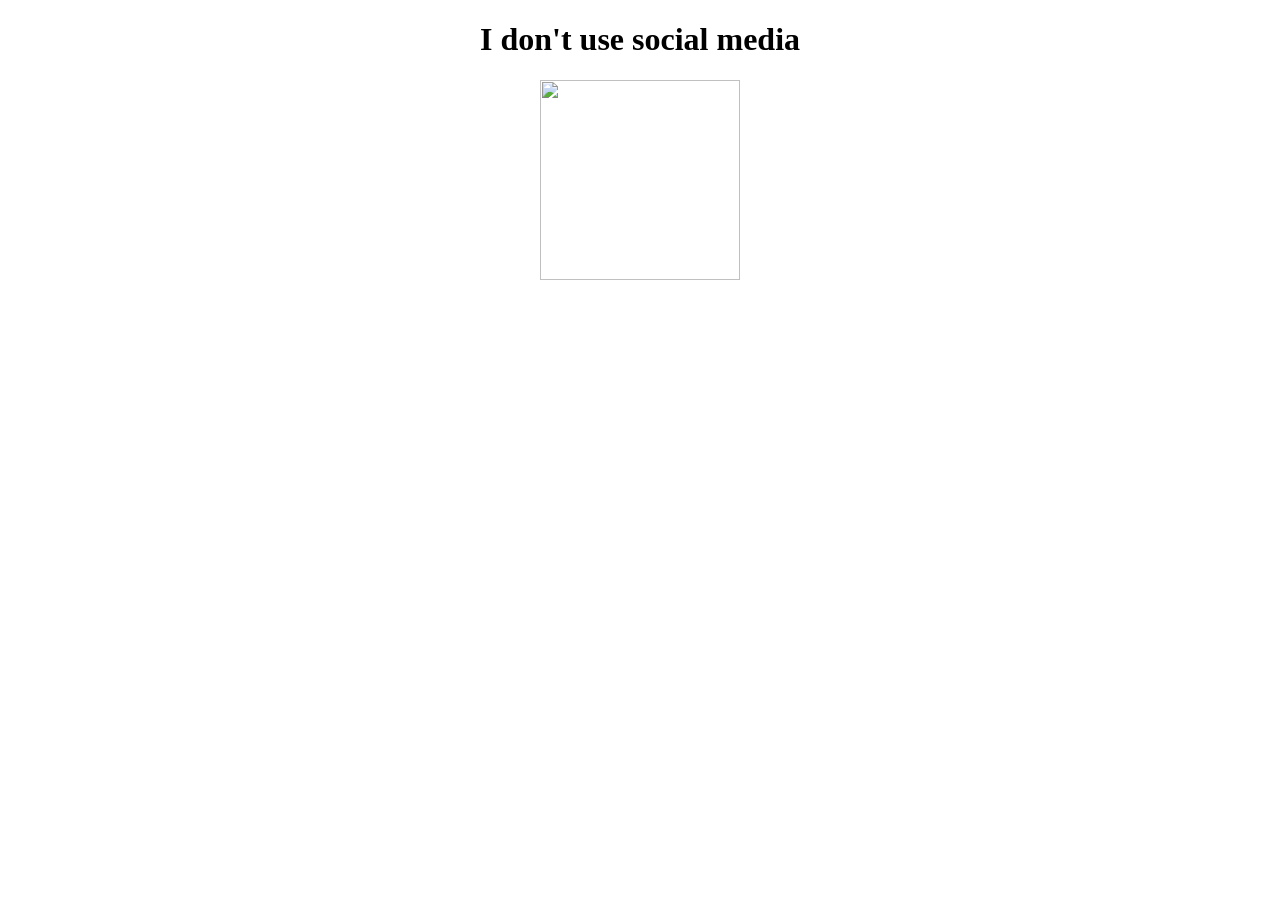
==== other.html @ d604a9dd "Add files via upload" ====
<!DOCTYPE html>
<html lang="en" dir="ltr">
  <head>
    <link rel="stylesheet" href="css/sm.css">
    <meta charset="utf-8">
    <title>Social Media</title>
  </head>
  <body>
<div class="ba">

     <h1>I don't use social media</h1>
     <img class="gojo" src="https://media.giphy.com/media/Zm972PfUa8w3XiN4fy/giphy.gif" alt="">
   </div>

  </body>
</html>
---- css/sm.css ----
body{
  text-align: center;

}
.gojo{
  width: 200px;
  height: 200px;
  
}
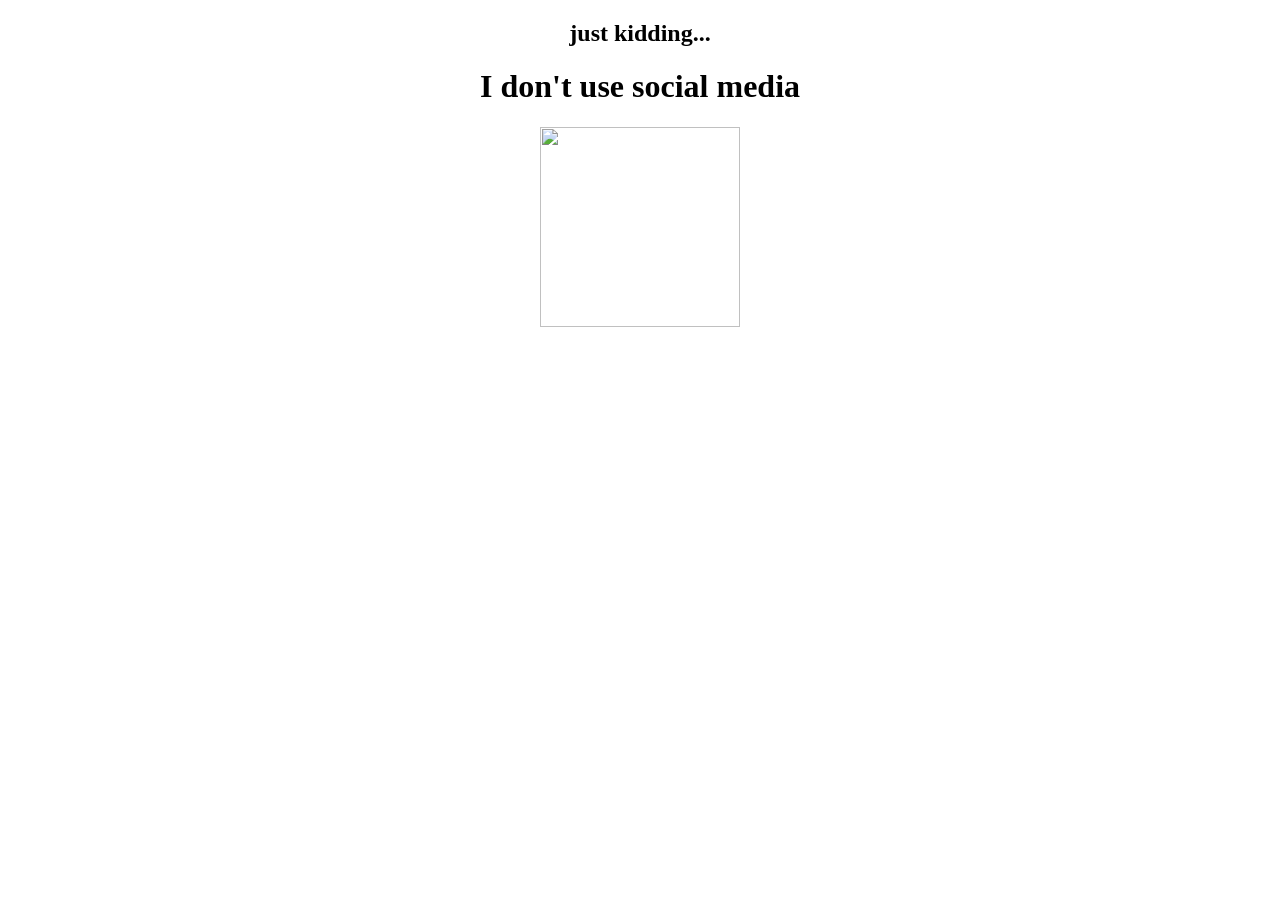
==== commit fa396181: "changes to smm" ====
--- a/other.html
+++ b/other.html
@@ -7,7 +7,7 @@
   </head>
   <body>
 <div class="ba">
-
+    <h2>just kidding...</h2>
      <h1>I don't use social media</h1>
      <img class="gojo" src="https://media.giphy.com/media/Zm972PfUa8w3XiN4fy/giphy.gif" alt="">
    </div>
